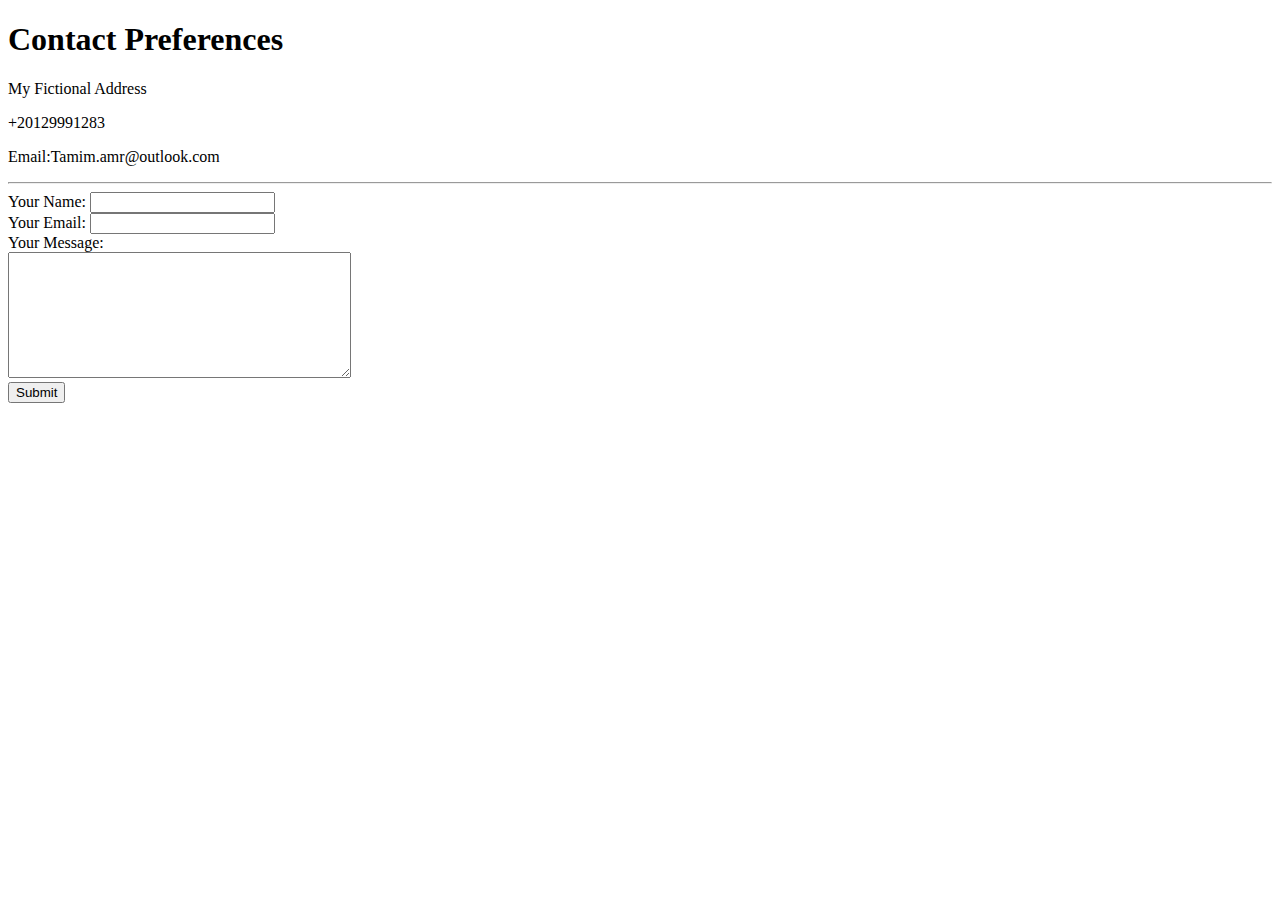
==== contact.html @ 4d228764 "Add initial CV website files" ====
<!DOCTYPE html>
<html lang="en" dir="ltr">

<head>
  <meta charset="utf-8">
  <title>Contact Me</title>
</head>

<body>
<h1>Contact Preferences</h1>
<p>My Fictional Address</p>
<p>+20129991283</p>
<p>Email:Tamim.amr@outlook.com</p>
<hr>
<form action="mailto:tamim.amr@outlook.com" method="post" enctype="text/plain">
  <label >Your Name:</label>
  <input type="text" name="yourName" value=""><br>
  <label>Your Email:</label>
  <input type="email" name="yourEmail" value=""><br>
  <label>Your Message:</label><br>
  <textarea name="yourMessage" rows="8" cols="40"></textarea><br>
  <input type="Submit" name="">
</form>
</body>

</html>
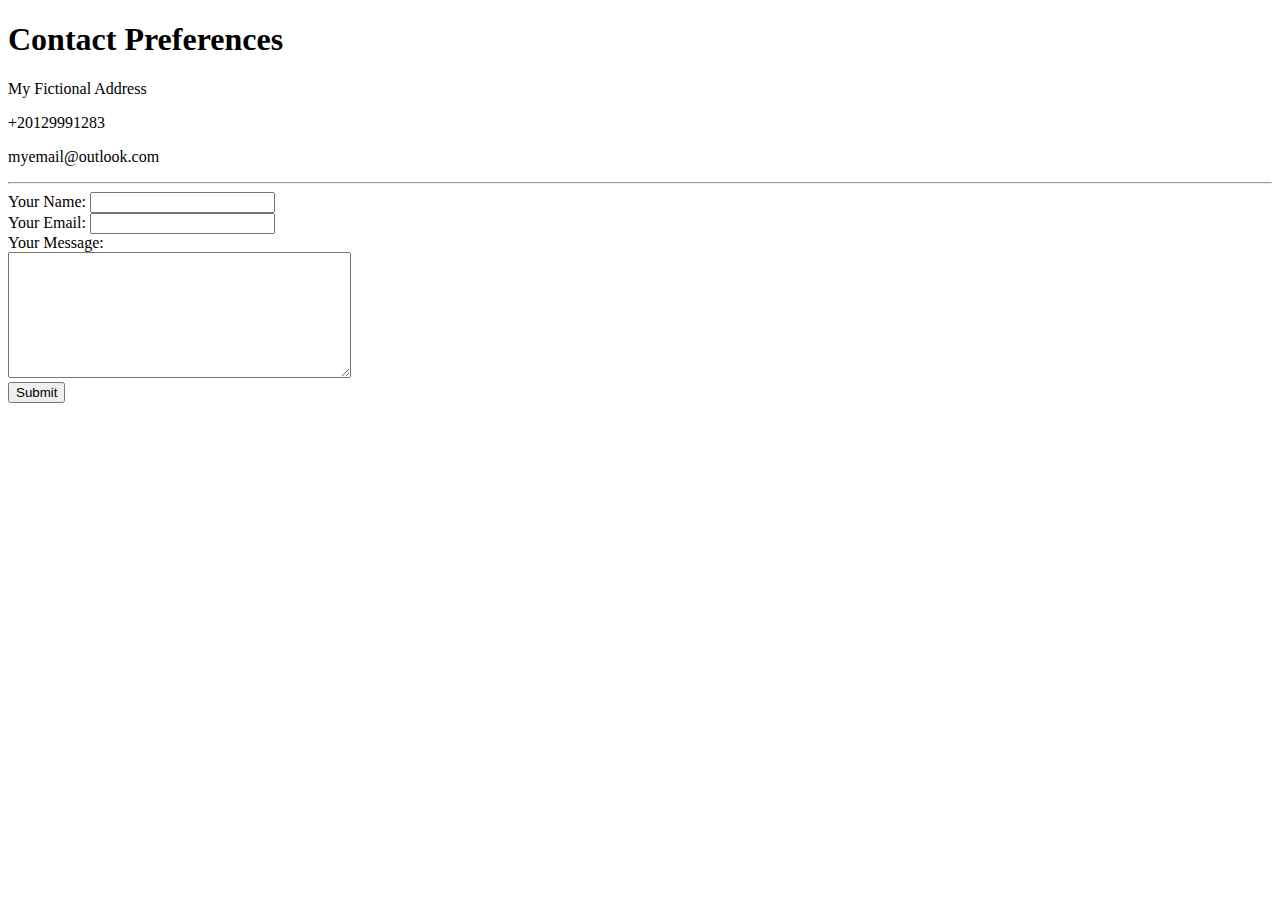
==== commit f5f4928b: "Add files via upload" ====
--- a/contact.html
+++ b/contact.html
@@ -10,7 +10,7 @@
 <h1>Contact Preferences</h1>
 <p>My Fictional Address</p>
 <p>+20129991283</p>
-<p>Email:Tamim.amr@outlook.com</p>
+<p>myemail@outlook.com</p>
 <hr>
 <form action="mailto:tamim.amr@outlook.com" method="post" enctype="text/plain">
   <label >Your Name:</label>
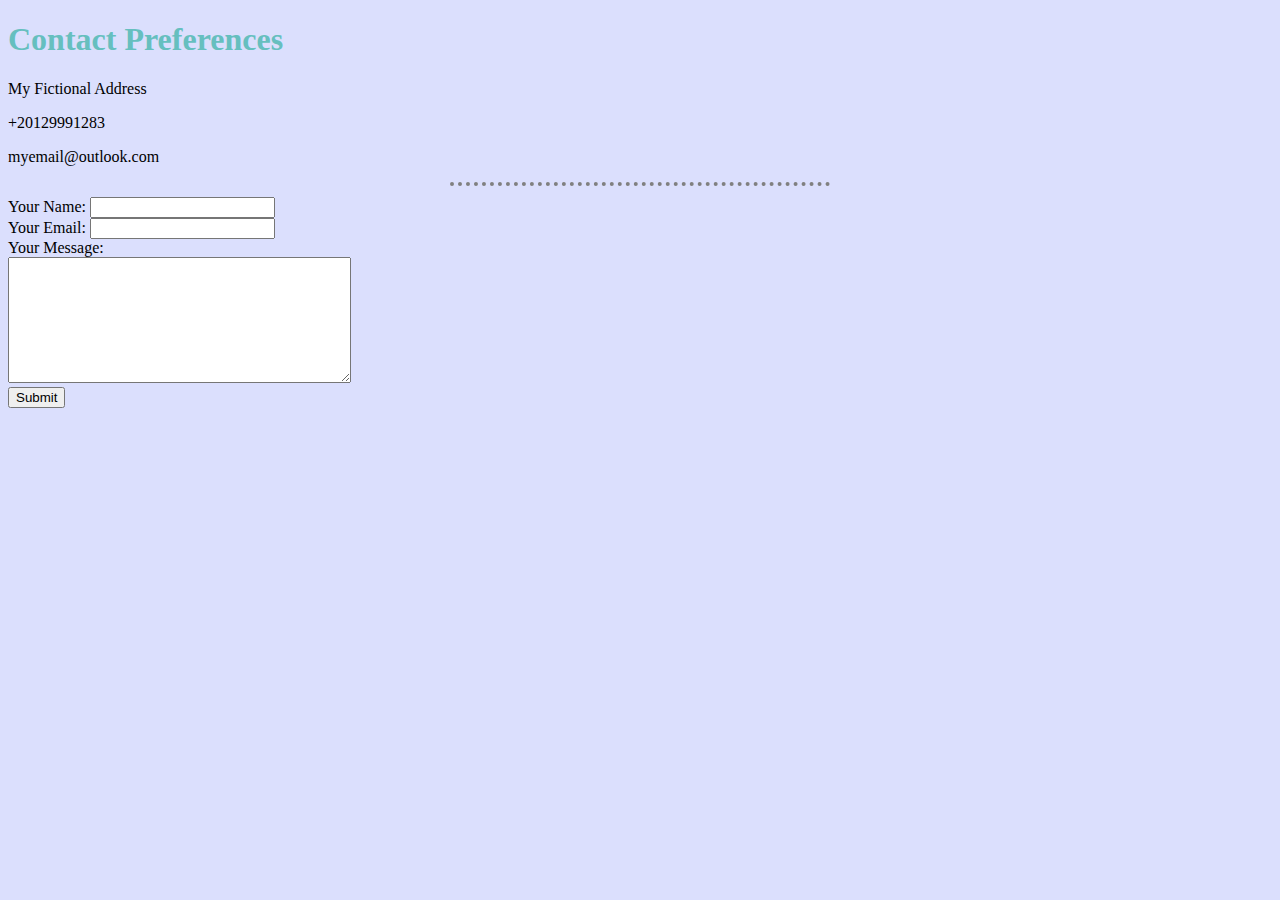
==== commit 7eb7a9fc: "Update" ====
--- a/contact.html
+++ b/contact.html
@@ -4,6 +4,7 @@
 <head>
   <meta charset="utf-8">
   <title>Contact Me</title>
+  <link rel="stylesheet" href="css/styles.css">
 </head>
 
 <body>
--- a/css/styles.css
+++ b/css/styles.css
@@ -0,0 +1,24 @@
+body {
+  background-color: #DBDFFD;
+}
+
+hr {
+  background-color: #DBDFFD;
+  border-style: none;
+  border-top: 4px dotted grey;
+  height: 3px;
+  width: 30%;
+}
+img {
+  height: 200px;
+}
+
+h1 {
+  color: #66BFBF;
+}
+h2 {
+  color: #66BFBF;
+}
+h3 {
+  color: #66BFBF;
+}
